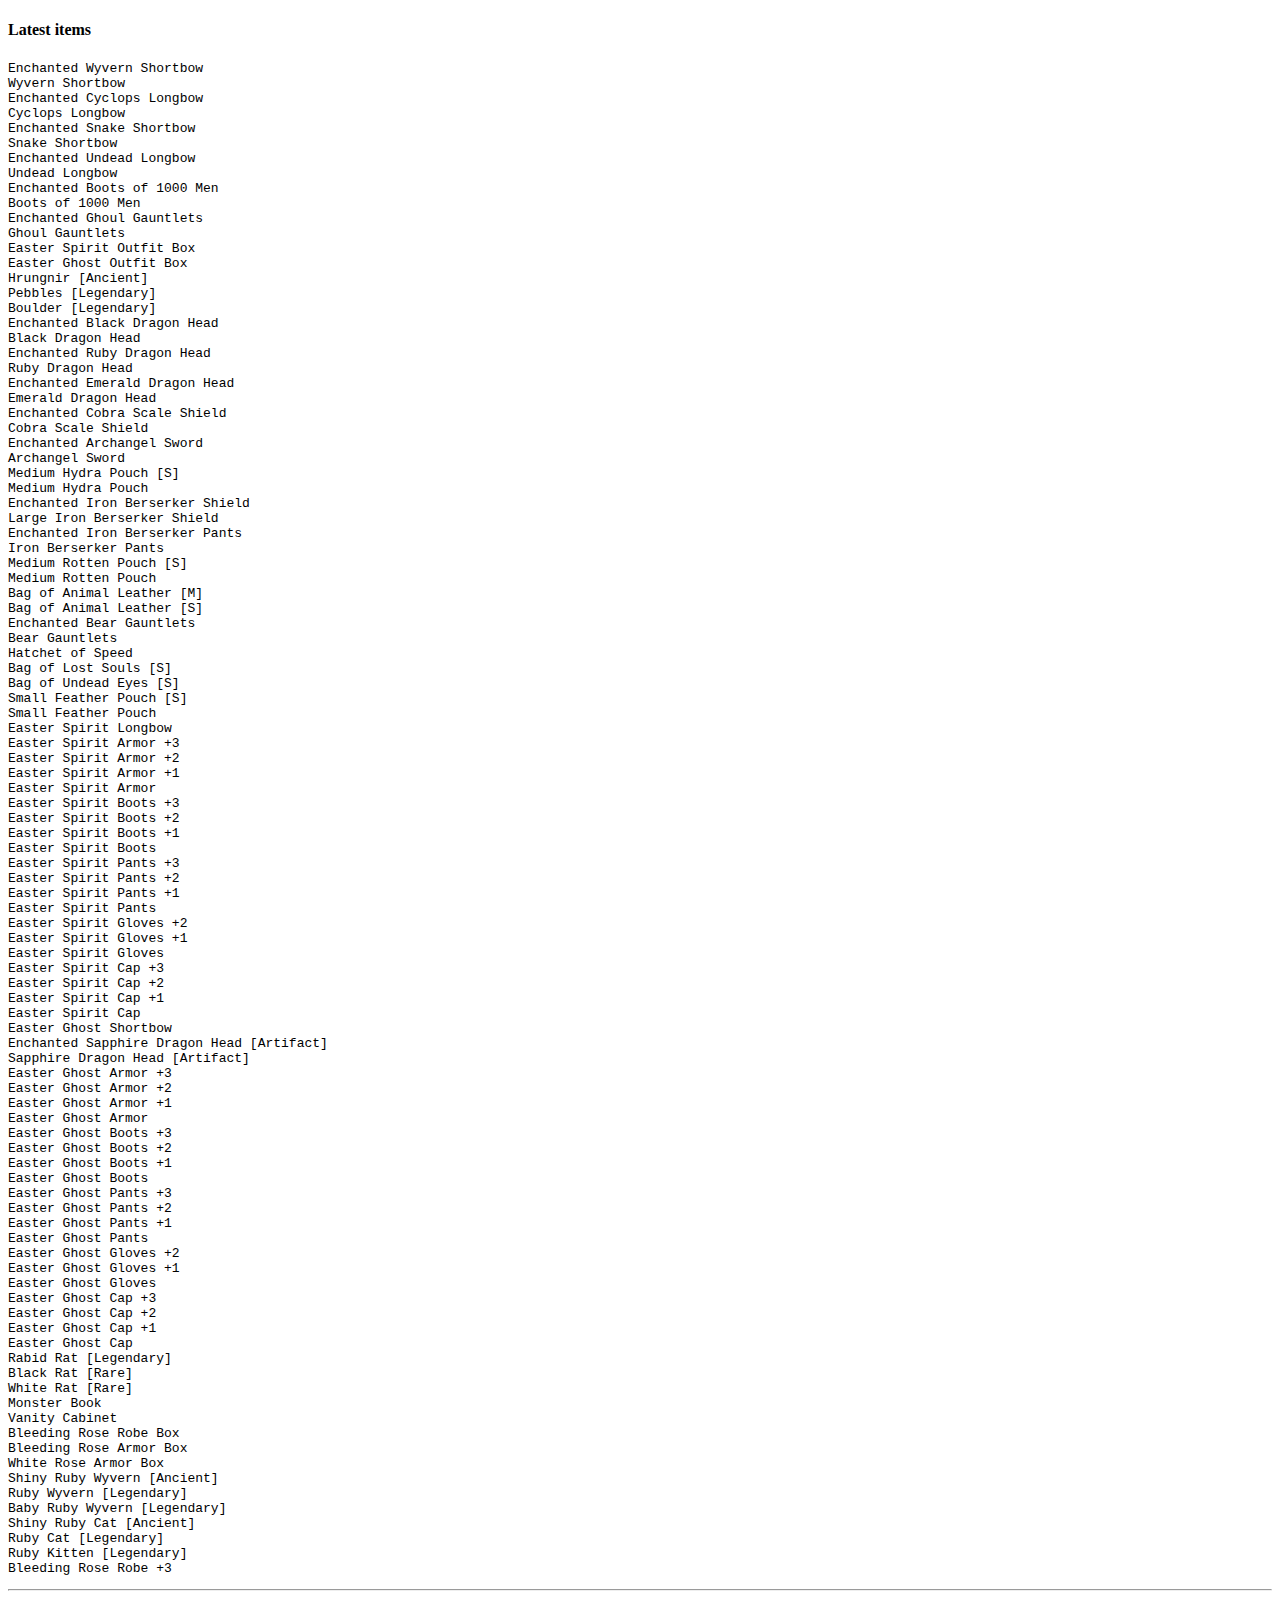
==== rpgmo-ana/index.html @ 3a106586 "rpgmo-ana | latest items" ====
<!doctype html>
<html>
    <head>
        <title>RPG MO analysis</title>
    </head>
    <body>
        <div id="latest-items-dz"></div>
        <hr/>
        <script src="gvar.js"></script>
        <script src="items.js"></script>
        <script src="latest-items.js"></script>
    </body>
</html>
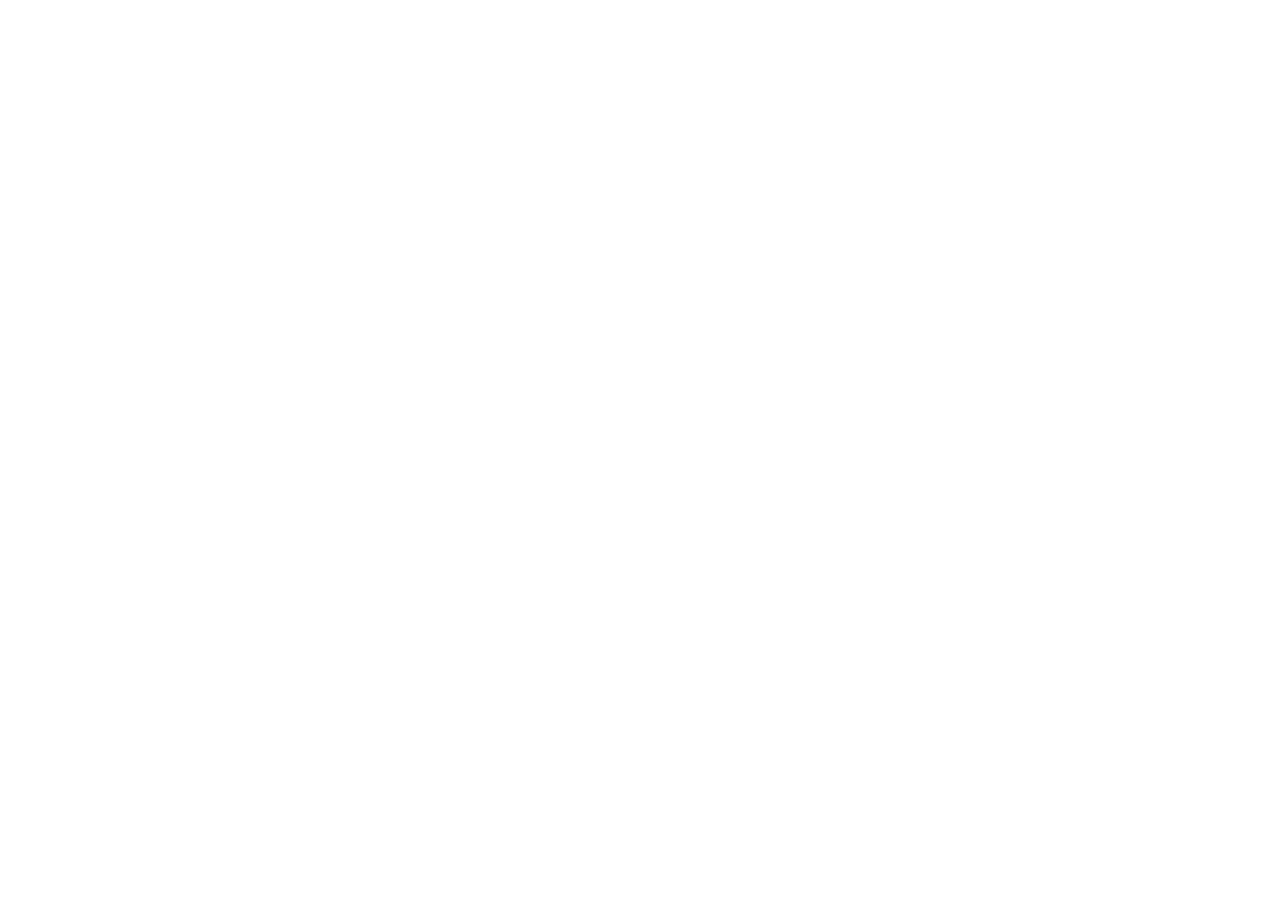
==== commit e07fc5b7: "rpgmo-ana | adjust print" ====
--- a/rpgmo-ana/index.html
+++ b/rpgmo-ana/index.html
@@ -5,7 +5,6 @@
     </head>
     <body>
         <div id="latest-items-dz"></div>
-        <hr/>
         <script src="gvar.js"></script>
         <script src="items.js"></script>
         <script src="latest-items.js"></script>
